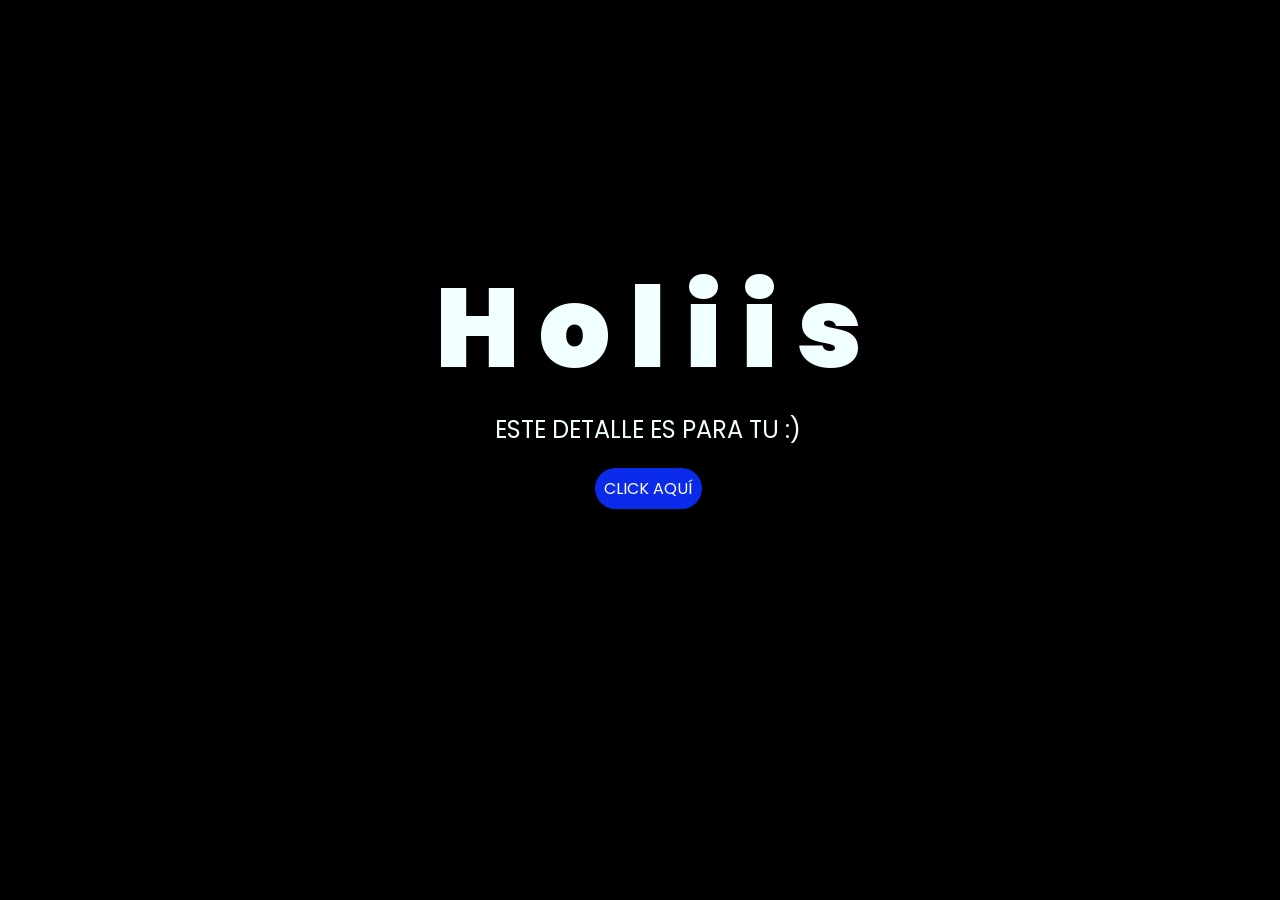
==== index.html @ ec726dd8 "Flores para debora" ====
<!doctype html>
<html lang="es">
  <head>
    <meta charset="UTF-8" />
    <meta http-equiv="X-UA-Compatible" content="IE=edge" />
    <meta name="viewport" content="width=device-width, initial-scale=1.0" />
    <link rel="stylesheet" href="css/style.css" />
    <link rel="icon" href="img/flowers.png" type="image/x-icon" />
    <title>Flowers</title>
  </head>

  <body>
    <div class="greetings">
      <span>H</span>
      <span>o</span>
      <span>l</span>
      <span>i</span>
      <span>i</span>
      <span>s</span>
    </div>
    <div class="description">
      <span>ESTE DETALLE ES PARA TU :)</span>
    </div>
    <div class="button">
      <button class="botones">
        <a href="flower.html" style="color: #fff">CLICK AQUÍ</a>
      </button>
    </div>
  </body>
</html>
---- css/style.css ----
@import url("https://fonts.googleapis.com/css2?family=Poppins:ital,wght@0,500;1,900&display=swap");
* {
  font-family: "Poppins", cursive;
}
body {
  color: azure;
  width: 100%;
  height: 82vh;
  display: flex;
  flex-direction: column;
  align-items: center;
  justify-content: center;
  background-color: black;

  /* padding-top: -30; */
}

.botones {
  padding: 9px;
  border-radius: 80px;
  background-color: transparent;
  border: none;
}

.botones a {
  background-color: #0a2be9;
  padding: 9px;
  border-radius: 80px;
  -webkit-border-radius: 80px;
  -moz-border-radius: 80px;
  -ms-border-radius: 80px;
  -o-border-radius: 80px;
}

.botones a:focus {
  background-color: rgb(50, 194, 194);
}

.greetings {
  font-size: 7rem;
  font-weight: 900;
}
.greetings > span {
  animation: glow 2.5s ease-in-out infinite;
}
@keyframes glow {
  0%,
  100% {
    color: #fff;
    text-shadow:
      0 0 12px #39c6d6,
      0 0 50px #0bdff7,
      0 0 100px #39c6d6;
  }
  10%,
  90% {
    color: #111;
    text-shadow: none;
  }
}
.greetings > span:nth-child(2) {
  animation-delay: 0.2s;
}
.greetings > span:nth-child(3) {
  animation-delay: 0.4s;
}
.greetings > span:nth-child(4) {
  animation-delay: 0.6s;
}
.greetings > span:nth-child(5) {
  animation-delay: 0.8s;
}
.greetings > span:nth-child(6) {
  animation-delay: 1s;
}

.description {
  font-size: 1.5rem;
  margin-bottom: 20px;
}

.button a {
  text-decoration: none;
  font-size: 1rem;
  color: #111;
}

@media screen and (max-width: 574px) {
  .greetings {
    display: block;
    font-size: 4rem;
    font-weight: 800;
    text-align: center;
  }
  .description {
    font-size: 2rem;
  }

  .button a {
    font-size: 1rem;
  }
}
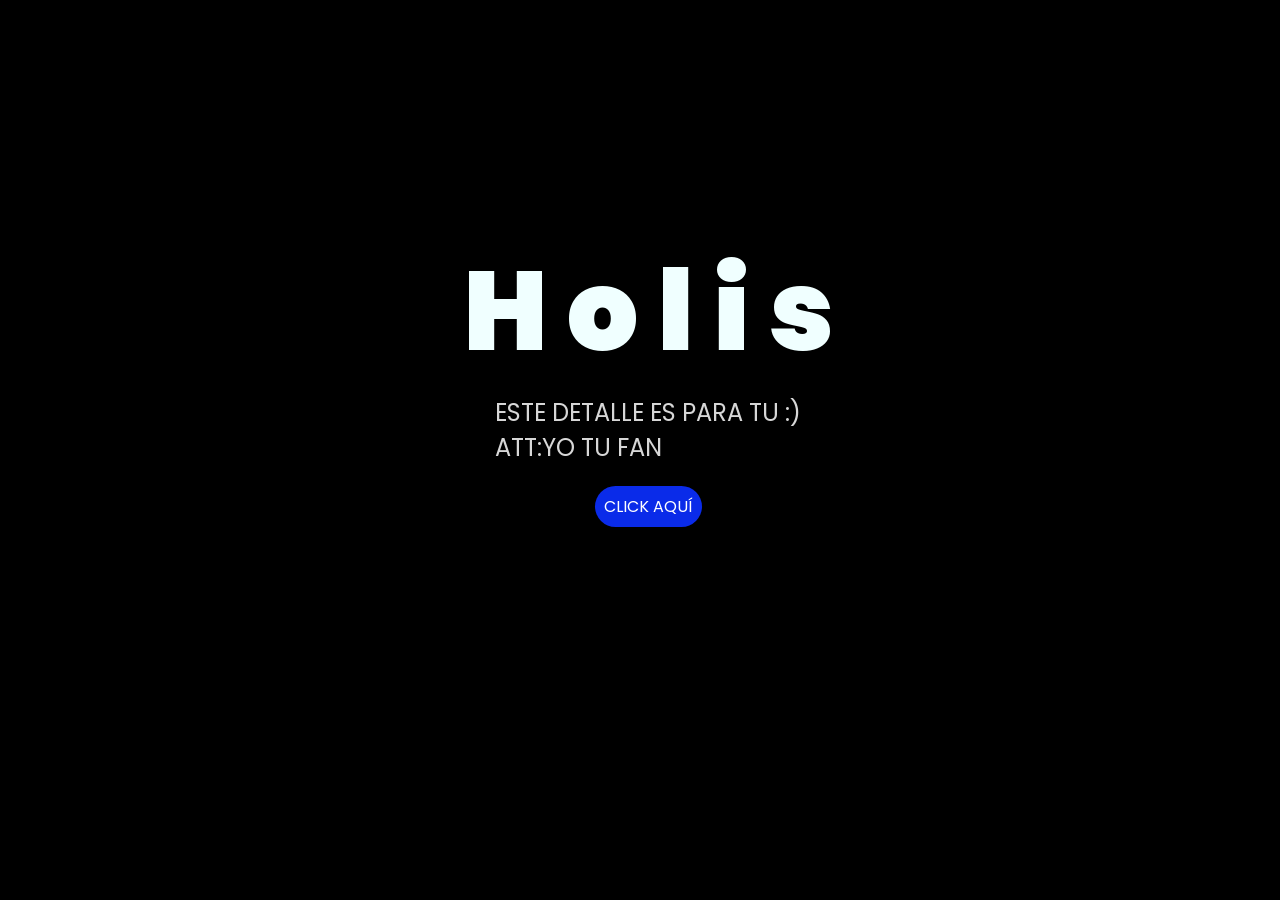
==== commit 1efbe90e: "personalizando" ====
--- a/index.html
+++ b/index.html
@@ -15,11 +15,14 @@
       <span>o</span>
       <span>l</span>
       <span>i</span>
-      <span>i</span>
       <span>s</span>
     </div>
     <div class="description">
-      <span>ESTE DETALLE ES PARA TU :)</span>
+      <span class="YO"
+        >ESTE DETALLE ES PARA TU :)
+        <br />
+        ATT:YO TU FAN
+      </span>
     </div>
     <div class="button">
       <button class="botones">
--- a/css/style.css
+++ b/css/style.css
@@ -36,6 +36,9 @@
   background-color: rgb(50, 194, 194);
 }
 
+.botones :hover {
+  background-color: #203cdf;
+}
 .greetings {
   font-size: 7rem;
   font-weight: 900;
@@ -75,6 +78,7 @@
 }
 
 .description {
+  color: rgba(255, 255, 255, 0.842);
   font-size: 1.5rem;
   margin-bottom: 20px;
 }
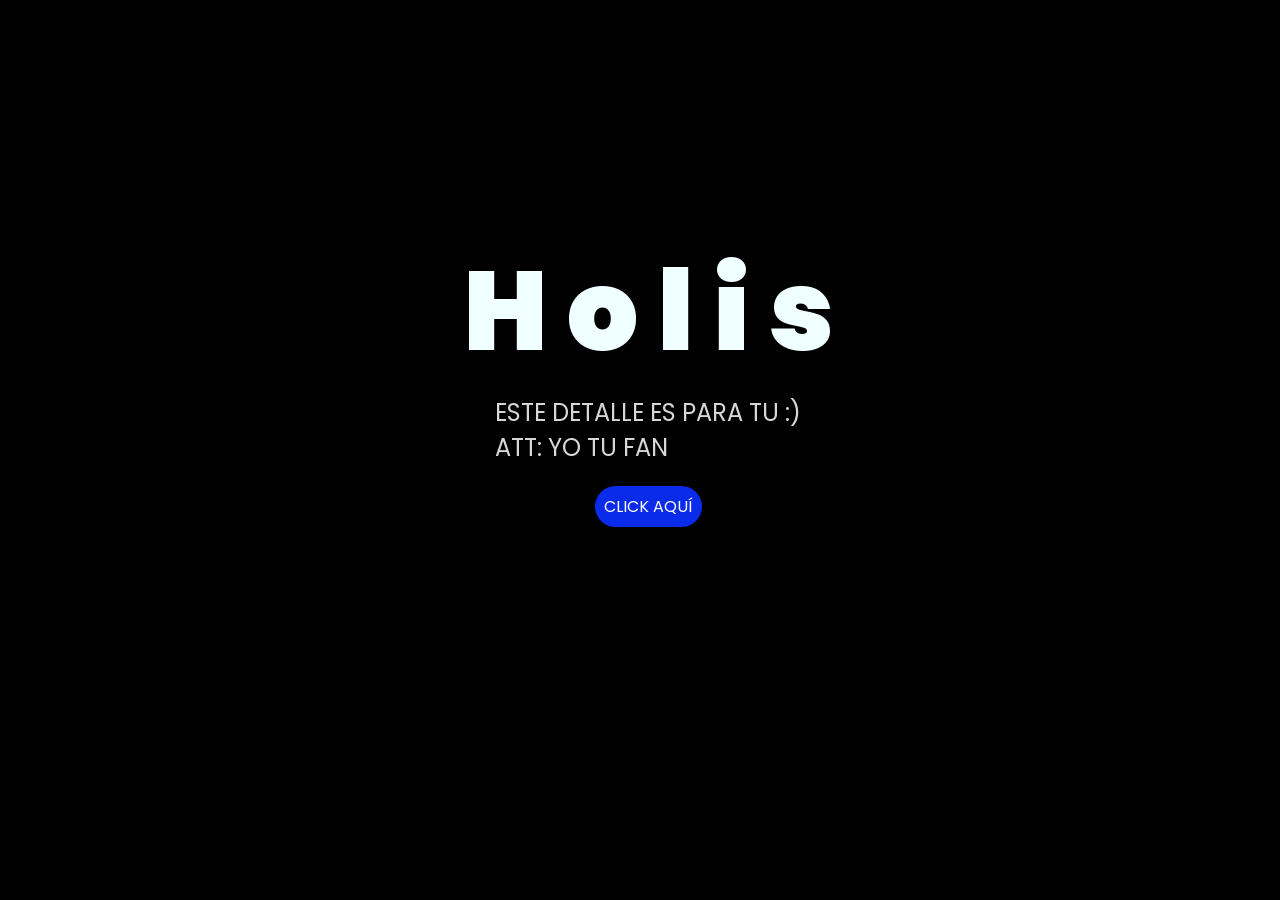
==== commit 1cce42e8: "Poniendo la cancion de las flores amarillas" ====
--- a/index.html
+++ b/index.html
@@ -21,7 +21,7 @@
       <span class="YO"
         >ESTE DETALLE ES PARA TU :)
         <br />
-        ATT:YO TU FAN
+        ATT: YO TU FAN
       </span>
     </div>
     <div class="button">
